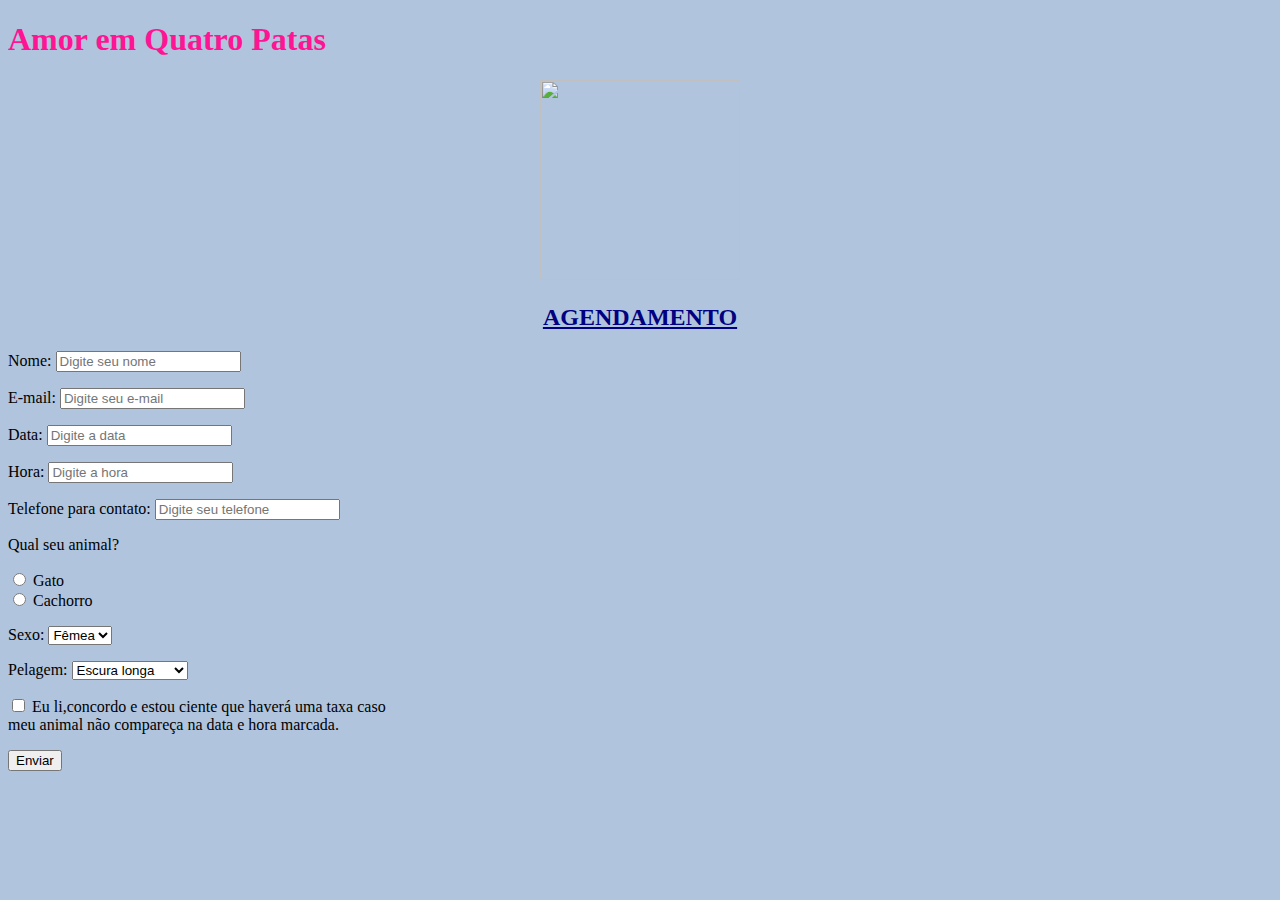
==== agendamento.html @ 9c353879 "Commit inicial" ====
<!DOCTYPE html>
<html lang="pt-br">
<head>
<meta charset="utf-8">
<title> Agendamento </title>
</head>
<body bgcolor="#B0C4DE">
 <h1> <font color="#FF1493"> Amor em Quatro Patas </font> </h1>
 <center> <img src="C:\Users\Aluno\Desktop\petshop\img\logo.png"
 width="200"
  height="200"> </center>
 <h2> <center> <font color="#000080"> <ins> AGENDAMENTO </ins> </font> </center> </h2>
<form action="obrigado.html">
 <p>
<label for="nome"> Nome: </label>
<input type="text"
   name="nome"
   id="nome"
   placeholder="Digite seu nome"
   required>
</p>
<p>
<label for="email"> E-mail: </label>
<input type="email"
       name="email"
       id="email"
   placeholder="Digite seu e-mail"
   required>
</p>
<p>
<label for="nome"> Data: </label>
<input type="text"
   name="nome"
   id="nome"
   placeholder="Digite a data"
   required>
</p>
<p>
<label for="hora"> Hora: </label>
<input type="hora"
   name="hora"
   id="hora"
   placeholder="Digite a hora"
   required>
</p>
<p>
<label for="telefone para contato"> Telefone para contato: </label>
<input type="telefone para contato"
  name="telefone para contato"
  id="telefone para contato"
   placeholder="Digite seu telefone"
   required>
</p>
<p>Qual seu animal?</p>

<form>
  <input type="radio" id="html" name="fav_language" value="">
  <label for="html">Gato</label><br>
  <input type="radio" id="css" name="fav_language" value="CSS">
  <label for="css">Cachorro</label
  required><br>
</form>
  <p><label for="sexo">Sexo:</label>
  <select id="sexo" name="sexo">
    <option value="fêmea">Fêmea</option>
    <option value="macho"> Macho</option
    required>
  </select> </p>
</form>
<form action="index.html">
  <label for="pelagem">Pelagem:</label>
  <select id="pelagem" name="pelagem">
    <option value="escura longa">Escura longa</option>
    <option value="clara longa">Clara longa </option>
    <option value="mesclada longa">Mesclada longa</option>
    <option value="escura curta">Escura curta</option>
    <option value="clara curta">Clara curta </option>
    <option value="mesclada curta">Mesclada curta</option>
  </select>
  <p> <form>
  <input type="checkbox" id="vehicle1" name="vehicle1" value="Bike">
  <label for="vehicle1"> Eu li,concordo e estou ciente que haverá uma taxa caso <br>
  meu animal não compareça na data e hora marcada.</label><br>
  </p>
</form>
<p>
<input type="submit"
      value="Enviar">
</p>
</form>
 </body>
</html>
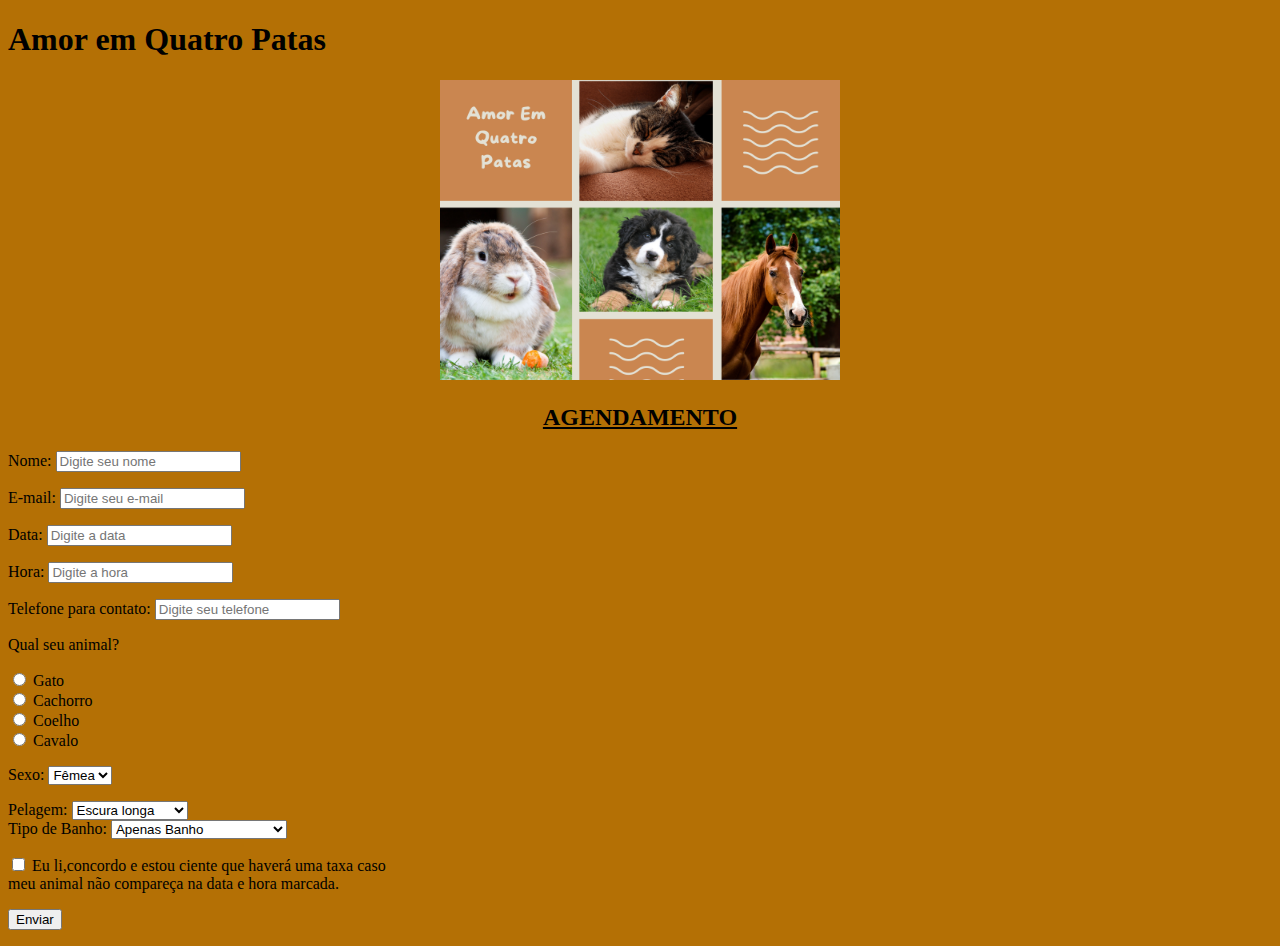
==== commit 1923107a: "newcommit" ====
--- a/agendamento.html
+++ b/agendamento.html
@@ -4,12 +4,10 @@
 <meta charset="utf-8">
 <title> Agendamento </title>
 </head>
-<body bgcolor="#B0C4DE">
- <h1> <font color="#FF1493"> Amor em Quatro Patas </font> </h1>
- <center> <img src="C:\Users\Aluno\Desktop\petshop\img\logo.png"
- width="200"
-  height="200"> </center>
- <h2> <center> <font color="#000080"> <ins> AGENDAMENTO </ins> </font> </center> </h2>
+<body bgcolor="#b47005">
+ <h1>  Amor em Quatro Patas  </h1>
+ <center> <img src="img/imagem.png"  width="400" height="300"> </center>
+ <h2> <center>  <ins> AGENDAMENTO </ins> </center> </h2>
 <form action="obrigado.html">
  <p>
 <label for="nome"> Nome: </label>
@@ -57,7 +55,11 @@
   <input type="radio" id="html" name="fav_language" value="">
   <label for="html">Gato</label><br>
   <input type="radio" id="css" name="fav_language" value="CSS">
-  <label for="css">Cachorro</label
+  <label for="css">Cachorro</label><br>
+  <input type="radio" id="css" name="fav_language" value="CSS">
+  <label for="css">Coelho</label><br>
+  <input type="radio" id="css" name="fav_language" value="CSS">
+  <label for="css">Cavalo</label
   required><br>
 </form>
   <p><label for="sexo">Sexo:</label>
@@ -77,6 +79,16 @@
     <option value="clara curta">Clara curta </option>
     <option value="mesclada curta">Mesclada curta</option>
   </select>
+  <br>
+  <form action="index.html">
+  <label for="Tipo de Banho">Tipo de Banho:</label>
+  <select id="Tipo de Banho" name="Tipo de Banho">
+    <option value="Apenas Banho">Apenas Banho</option>
+    <option value="Banho e Tosa ">Banho e Tosa</option>
+    <option value="Banho e Hidratação">Banho e Hidratação</option>
+    <option value="Banho, Tosa e Hidratação">Banho, Tosa e Hidratação</option>
+    <option value="Pacote">Pacote</option>
+  </select>
   <p> <form>
   <input type="checkbox" id="vehicle1" name="vehicle1" value="Bike">
   <label for="vehicle1"> Eu li,concordo e estou ciente que haverá uma taxa caso <br>
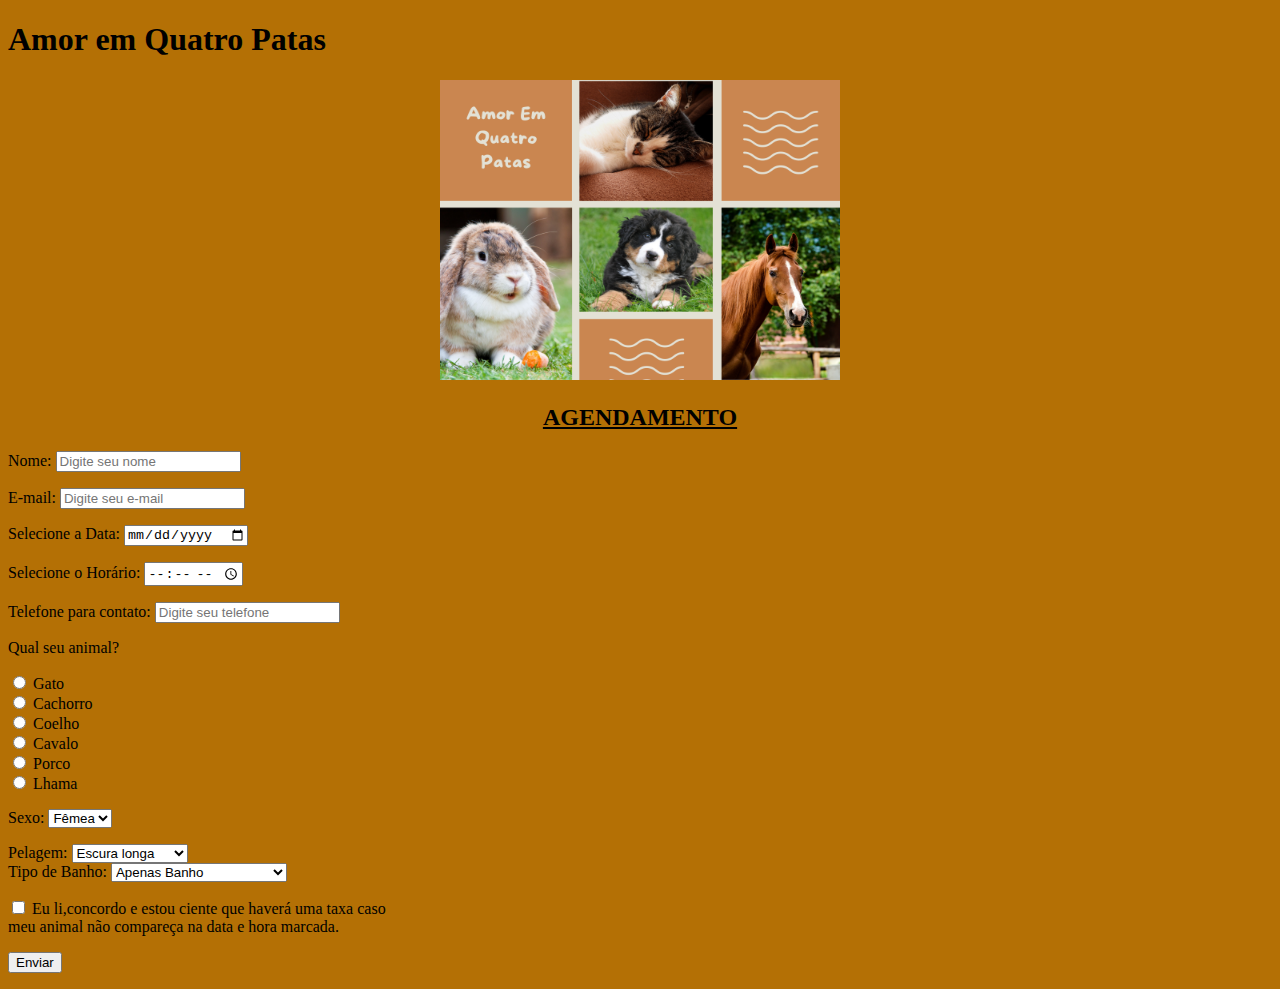
==== commit d6bb4c27: "Update agendamento.html" ====
--- a/agendamento.html
+++ b/agendamento.html
@@ -1,13 +1,13 @@
 <!DOCTYPE html>
 <html lang="pt-br">
 <head>
-<meta charset="utf-8">
-<title> Agendamento </title>
+	<meta charset="utf-8">
+	<title> Agendamento </title>
 </head>
 <body bgcolor="#b47005">
- <h1>  Amor em Quatro Patas  </h1>
- <center> <img src="img/imagem.png"  width="400" height="300"> </center>
- <h2> <center>  <ins> AGENDAMENTO </ins> </center> </h2>
+	<h1>  Amor em Quatro Patas  </h1>
+	<center> <img src="img/imagem.png"  width="400" height="300"> </center>
+	<h2> <center>  <ins> AGENDAMENTO </ins> </center> </h2>
 <form action="obrigado.html">
  <p>
 <label for="nome"> Nome: </label>
@@ -26,20 +26,16 @@
    required>
 </p>
 <p>
-<label for="nome"> Data: </label>
-<input type="text"
-   name="nome"
-   id="nome"
-   placeholder="Digite a data"
-   required>
+<form>
+  <label for="birthday">Selecione a Data:</label>
+  <input type="date" id="birthday" name="birthday">
+</form>
 </p>
 <p>
-<label for="hora"> Hora: </label>
-<input type="hora"
-   name="hora"
-   id="hora"
-   placeholder="Digite a hora"
-   required>
+<form>
+  <label for="appt">Selecione o Horário:</label>
+  <input type="time" id="appt" name="appt">
+</form>
 </p>
 <p>
 <label for="telefone para contato"> Telefone para contato: </label>
@@ -59,7 +55,11 @@
   <input type="radio" id="css" name="fav_language" value="CSS">
   <label for="css">Coelho</label><br>
   <input type="radio" id="css" name="fav_language" value="CSS">
-  <label for="css">Cavalo</label
+  <label for="css">Cavalo</label><br>
+  <input type="radio" id="css" name="fav_language" value="CSS">
+  <label for="css">Porco</label><br>
+  <input type="radio" id="css" name="fav_language" value="CSS">
+  <label for="css">Lhama</label
   required><br>
 </form>
   <p><label for="sexo">Sexo:</label>
@@ -88,6 +88,7 @@
     <option value="Banho e Hidratação">Banho e Hidratação</option>
     <option value="Banho, Tosa e Hidratação">Banho, Tosa e Hidratação</option>
     <option value="Pacote">Pacote</option>
+	<option value="Estadia">Estadia</option>
   </select>
   <p> <form>
   <input type="checkbox" id="vehicle1" name="vehicle1" value="Bike">
